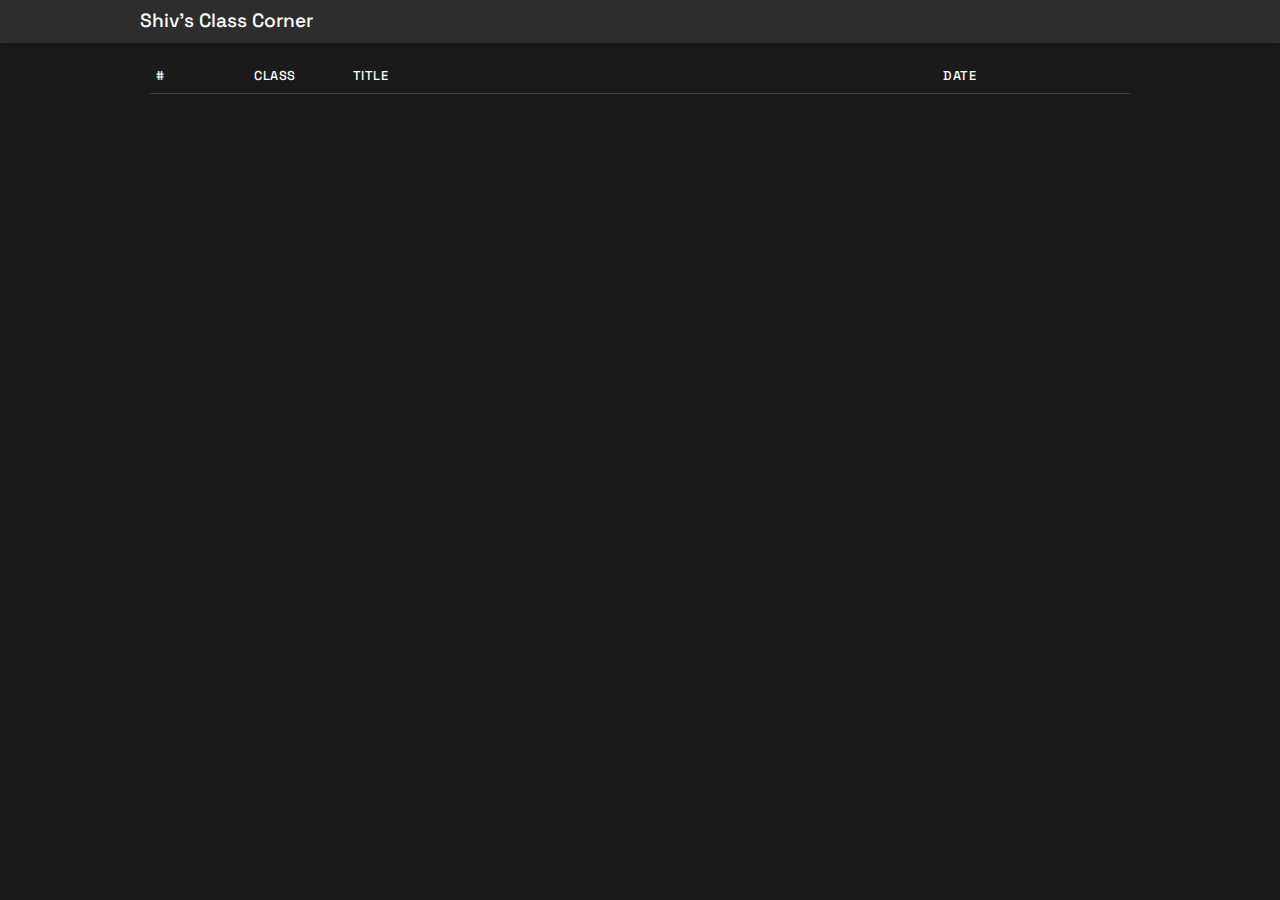
==== index.html @ a7ade9c3 "Add files via upload" ====
<!DOCTYPE html>
<html lang="en">
<head>
    <meta charset="UTF-8">
    <meta name="viewport" content="width=device-width, initial-scale=1.0">
    <title>Shiv's Class Corner</title>
    <link rel="stylesheet" href="styles.css">
</head>
<body>
    <header>
        <div class="header-content">
            <h1 class="site-title">Shiv's Class Corner</h1>
        </div>
    </header>

    <main>
        <div class="container">
            <table class="pdf-table">
                <thead>
                    <tr>
                        <th class="column-small">#</th>
                        <th class="column-small">Class</th>
                        <th class="column-large">Title</th>
                        <th class="column-medium">Date</th>
                    </tr>
                </thead>
                <tbody id="pdfList">
                    <!-- PDFs will be dynamically loaded here -->
                </tbody>
            </table>
        </div>
    </main>

    <div id="loginModal" class="modal">
        <div class="modal-content">
            <span class="close">&times;</span>
            <h2>Login</h2>
            <form id="loginForm">
                <div class="form-group">
                    <label for="username">Username:</label>
                    <input type="text" id="username" required>
                </div>
                <div class="form-group">
                    <label for="otp">OTP:</label>
                    <input type="password" id="otp" required>
                </div>
                <button type="submit" class="login-btn">Login</button>
            </form>
        </div>
    </div>

    <script src="auth.js"></script>
    <script src="main.js"></script>
</body>
</html>
---- styles.css ----
/* Import Space Grotesk font */
@import url('https://fonts.googleapis.com/css2?family=Space+Grotesk:wght@300;400;500;600;700&display=swap');

/* Reset and base styles */
* {
    margin: 0;
    padding: 0;
    box-sizing: border-box;
}

:root {
    --bg-primary: #1a1a1a;
    --bg-secondary: #2d2d2d;
    --text-primary: #ffffff;
    --text-secondary: #b3b3b3;
    --accent-color: #3498db;
    --accent-hover: #2980b9;
    --border-color: #404040;
}

body {
    font-family: 'Space Grotesk', sans-serif;
    line-height: 1.4;
    color: var(--text-primary);
    background-color: var(--bg-primary);
    font-size: 14px;
}

/* Header styles */
header {
    background-color: var(--bg-secondary);
    padding: 0.5rem;
    color: var(--text-primary);
    box-shadow: 0 2px 4px rgba(0, 0, 0, 0.3);
}

.header-content {
    max-width: 1000px;
    margin: 0 auto;
    display: flex;
    justify-content: space-between;
    align-items: center;
}

.site-title {
    font-size: 1.2rem;
    margin: 0;
    font-weight: 500;
}

/* Button styles */
.login-btn, .action-btn {
    font-family: 'Space Grotesk', sans-serif;
    background-color: var(--accent-color);
    color: var(--text-primary);
    border: none;
    padding: 0.4rem 0.8rem;
    border-radius: 3px;
    cursor: pointer;
    transition: all 0.3s ease;
    font-weight: 500;
    text-transform: uppercase;
    letter-spacing: 0.5px;
    font-size: 0.8rem;
}

.login-btn:hover, .action-btn:hover {
    background-color: var(--accent-hover);
    transform: translateY(-1px);
}

.action-btn.delete {
    background-color: #e74c3c;
}

.action-btn.delete:hover {
    background-color: #c0392b;
}

/* Main content styles */
.container {
    max-width: 1000px;
    margin: 1rem auto;
    padding: 0 0.5rem;
}

/* Table styles */
.pdf-table {
    width: 100%;
    border-collapse: collapse;
    margin-top: 0.5rem;
    background-color: var(--bg-secondary);
    border-radius: 4px;
    overflow: hidden;
    font-size: 0.9rem;
}

.pdf-table th,
.pdf-table td {
    padding: 0.5rem;
    text-align: left;
    border-bottom: 1px solid var(--border-color);
}

.pdf-table th {
    background-color: var(--bg-primary);
    color: var(--text-primary);
    font-weight: 500;
    text-transform: uppercase;
    font-size: 0.8rem;
    letter-spacing: 0.5px;
}

/* Column width classes */
.column-small {
    width: 10%;
}

.column-medium {
    width: 20%;
}

.column-large {
    width: 60%;
}

.pdf-table tr:hover {
    background-color: rgba(255, 255, 255, 0.05);
}

.pdf-table a {
    color: var(--accent-color);
    text-decoration: none;
    transition: color 0.3s;
}

.pdf-table a:hover {
    color: var(--accent-hover);
    text-decoration: underline;
}

/* Form styles */
.form-group {
    margin-bottom: 0.8rem;
}

.form-group label {
    display: block;
    margin-bottom: 0.3rem;
    color: var(--text-secondary);
    font-size: 0.9rem;
    font-weight: 400;
}

.form-group input {
    font-family: 'Space Grotesk', sans-serif;
    width: 100%;
    padding: 0.4rem;
    border: 1px solid var(--border-color);
    border-radius: 3px;
    background-color: var(--bg-secondary);
    color: var(--text-primary);
    transition: border-color 0.3s;
    font-size: 0.9rem;
}

.form-group input:focus {
    outline: none;
    border-color: var(--accent-color);
}

/* Upload form styles */
.upload-form {
    background-color: var(--bg-secondary);
    padding: 1rem;
    border-radius: 4px;
    margin-bottom: 1rem;
    max-width: 400px;
}

.upload-form h3 {
    margin-bottom: 0.8rem;
    color: var(--text-primary);
    font-size: 1rem;
    font-weight: 500;
}

/* Modal styles */
.modal {
    display: none;
    position: fixed;
    top: 0;
    left: 0;
    width: 100%;
    height: 100%;
    background-color: rgba(0, 0, 0, 0.8);
    z-index: 1000;
}

.modal-content {
    background-color: var(--bg-secondary);
    margin: 15% auto;
    padding: 1rem;
    width: 90%;
    max-width: 300px;
    border-radius: 4px;
    position: relative;
    box-shadow: 0 4px 6px rgba(0, 0, 0, 0.3);
}

.close {
    position: absolute;
    right: 0.8rem;
    top: 0.4rem;
    font-size: 1.2rem;
    cursor: pointer;
    color: var(--text-secondary);
    transition: color 0.3s;
}

.close:hover {
    color: var(--text-primary);
}

/* Status indicators */
.status-public {
    color: #2ecc71;
    font-size: 0.9rem;
}

.status-private {
    color: #e74c3c;
    font-size: 0.9rem;
}

/* Action buttons container */
.pdf-actions {
    display: flex;
    gap: 0.3rem;
}

/* Responsive design */
@media (max-width: 768px) {
    .header-content {
        flex-direction: column;
        text-align: center;
        gap: 0.5rem;
    }

    .login-btn {
        width: 100%;
        max-width: 150px;
    }

    .pdf-table {
        display: block;
        overflow-x: auto;
        white-space: nowrap;
    }

    .pdf-table th,
    .pdf-table td {
        padding: 0.4rem;
    }

    /* Adjust column widths for mobile */
    .column-small {
        width: auto;
        min-width: 50px;
    }

    .column-medium {
        width: auto;
        min-width: 100px;
    }

    .column-large {
        width: auto;
        min-width: 200px;
    }

    .modal-content {
        width: 95%;
        margin: 30% auto;
        padding: 1rem;
    }

    .container {
        padding: 0 0.3rem;
    }
}
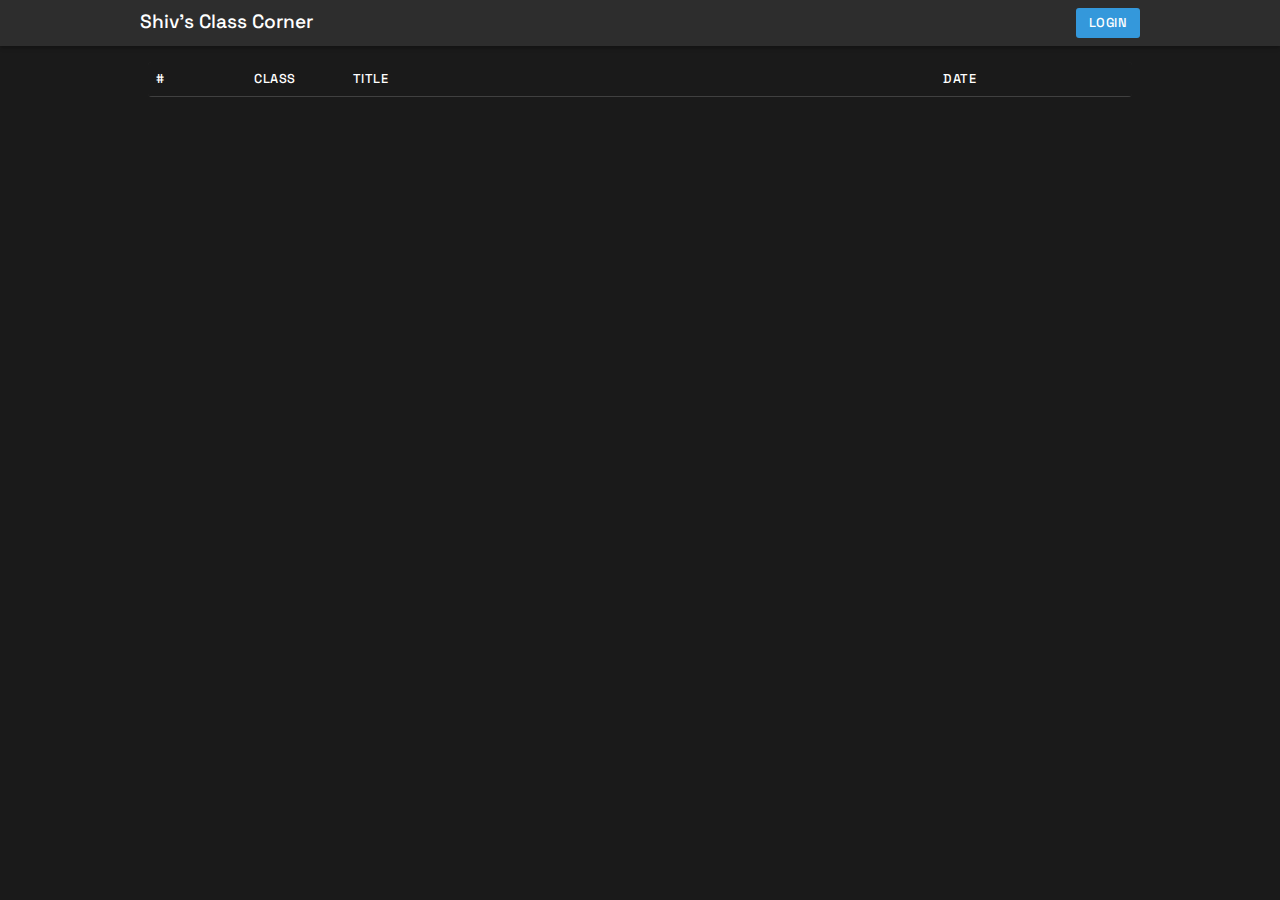
==== commit 36be8ed2: "Update index.html" ====
--- a/index.html
+++ b/index.html
@@ -10,6 +10,7 @@
     <header>
         <div class="header-content">
             <h1 class="site-title">Shiv's Class Corner</h1>
+            <button id="loginBtn" class="login-btn">Login</button>
         </div>
     </header>
 
@@ -52,4 +53,4 @@
     <script src="auth.js"></script>
     <script src="main.js"></script>
 </body>
-</html> +</html> 
--- a/styles.css
+++ b/styles.css
@@ -16,14 +16,272 @@
     --accent-color: #3498db;
     --accent-hover: #2980b9;
     --border-color: #404040;
-}
-
+    --dashboard-bg: #0F4C5C;
+    --panel-bg: #1B2B34;
+    --success-color: #2ecc71;
+    --danger-color: #e74c3c;
+}
+
+/* General Styles */
 body {
     font-family: 'Space Grotesk', sans-serif;
     line-height: 1.4;
     color: var(--text-primary);
     background-color: var(--bg-primary);
     font-size: 14px;
+}
+
+/* Dashboard Specific Styles */
+.dashboard-body {
+    background-color: var(--dashboard-bg);
+    min-height: 100vh;
+}
+
+.dashboard-header {
+    padding: 1.5rem 2rem;
+    background-color: var(--panel-bg);
+    margin-bottom: 2rem;
+}
+
+.dashboard-header h1 {
+    font-size: 1.8rem;
+    font-weight: 500;
+}
+
+.dashboard-main {
+    padding: 0 2rem;
+}
+
+.dashboard-grid {
+    display: grid;
+    grid-template-columns: 350px 1fr;
+    gap: 2rem;
+    max-width: 1400px;
+    margin: 0 auto;
+}
+
+.dashboard-panel {
+    background-color: var(--panel-bg);
+    border-radius: 8px;
+    padding: 1.5rem;
+}
+
+.dashboard-panel h2 {
+    font-size: 1.4rem;
+    font-weight: 500;
+    margin-bottom: 1.5rem;
+}
+
+/* Form Styles */
+.dashboard-input {
+    width: 100%;
+    padding: 0.8rem;
+    background-color: rgba(255, 255, 255, 0.1);
+    border: 1px solid rgba(255, 255, 255, 0.2);
+    border-radius: 4px;
+    color: var(--text-primary);
+    font-family: 'Space Grotesk', sans-serif;
+    font-size: 0.9rem;
+    transition: border-color 0.3s;
+}
+
+.dashboard-input:focus {
+    outline: none;
+    border-color: var(--accent-color);
+}
+
+.form-group {
+    margin-bottom: 1.2rem;
+}
+
+.form-group label {
+    display: block;
+    margin-bottom: 0.5rem;
+    color: var(--text-secondary);
+    font-size: 0.9rem;
+}
+
+/* Switch Styles */
+.switch-group {
+    display: flex;
+    align-items: center;
+    gap: 1rem;
+}
+
+.switch-label {
+    position: relative;
+    display: inline-block;
+    width: 50px;
+    height: 24px;
+}
+
+.switch-label input {
+    opacity: 0;
+    width: 0;
+    height: 0;
+}
+
+.switch-slider {
+    position: absolute;
+    cursor: pointer;
+    top: 0;
+    left: 0;
+    right: 0;
+    bottom: 0;
+    background-color: rgba(255, 255, 255, 0.1);
+    transition: .4s;
+    border-radius: 24px;
+}
+
+.switch-slider:before {
+    position: absolute;
+    content: "";
+    height: 16px;
+    width: 16px;
+    left: 4px;
+    bottom: 4px;
+    background-color: white;
+    transition: .4s;
+    border-radius: 50%;
+}
+
+input:checked + .switch-slider {
+    background-color: var(--accent-color);
+}
+
+input:checked + .switch-slider:before {
+    transform: translateX(26px);
+}
+
+/* Button Styles */
+.dashboard-btn {
+    width: 100%;
+    padding: 0.8rem;
+    border: none;
+    border-radius: 4px;
+    font-family: 'Space Grotesk', sans-serif;
+    font-size: 0.9rem;
+    font-weight: 500;
+    cursor: pointer;
+    transition: all 0.3s;
+}
+
+.add-btn {
+    background-color: var(--accent-color);
+    color: var(--text-primary);
+}
+
+.add-btn:hover {
+    background-color: var(--accent-hover);
+    transform: translateY(-1px);
+}
+
+/* Table Styles */
+.table-container {
+    overflow-x: auto;
+}
+
+.dashboard-table {
+    width: 100%;
+    border-collapse: collapse;
+    font-size: 0.9rem;
+}
+
+.dashboard-table th,
+.dashboard-table td {
+    padding: 1rem;
+    text-align: left;
+    border-bottom: 1px solid rgba(255, 255, 255, 0.1);
+}
+
+.dashboard-table th {
+    font-weight: 500;
+    color: var(--text-secondary);
+    text-transform: uppercase;
+    font-size: 0.8rem;
+    letter-spacing: 0.5px;
+}
+
+.dashboard-table tbody tr:hover {
+    background-color: rgba(255, 255, 255, 0.05);
+}
+
+/* Action Buttons */
+.action-btn-group {
+    display: flex;
+    gap: 0.5rem;
+}
+
+.action-btn {
+    padding: 0.4rem 0.8rem;
+    border: none;
+    border-radius: 4px;
+    cursor: pointer;
+    font-size: 0.8rem;
+    transition: all 0.3s;
+}
+
+.view-btn {
+    background-color: var(--accent-color);
+    color: var(--text-primary);
+}
+
+.delete-btn {
+    background-color: var(--danger-color);
+    color: var(--text-primary);
+}
+
+/* Toast Notification */
+.toast {
+    position: fixed;
+    bottom: 2rem;
+    right: 2rem;
+    background-color: var(--panel-bg);
+    padding: 1rem 1.5rem;
+    border-radius: 4px;
+    box-shadow: 0 4px 6px rgba(0, 0, 0, 0.1);
+    display: none;
+}
+
+.toast-content h3 {
+    font-size: 1rem;
+    margin-bottom: 0.3rem;
+    color: var(--success-color);
+}
+
+.toast-content p {
+    font-size: 0.9rem;
+    color: var(--text-secondary);
+}
+
+/* Responsive Design */
+@media (max-width: 1024px) {
+    .dashboard-grid {
+        grid-template-columns: 1fr;
+    }
+    
+    .dashboard-main {
+        padding: 0 1rem;
+    }
+}
+
+@media (max-width: 768px) {
+    .dashboard-header {
+        padding: 1rem;
+    }
+    
+    .dashboard-header h1 {
+        font-size: 1.4rem;
+    }
+    
+    .dashboard-panel {
+        padding: 1rem;
+    }
+    
+    .dashboard-table th,
+    .dashboard-table td {
+        padding: 0.8rem;
+    }
 }
 
 /* Header styles */
@@ -142,14 +400,6 @@
 /* Form styles */
 .form-group {
     margin-bottom: 0.8rem;
-}
-
-.form-group label {
-    display: block;
-    margin-bottom: 0.3rem;
-    color: var(--text-secondary);
-    font-size: 0.9rem;
-    font-weight: 400;
 }
 
 .form-group input {
@@ -288,4 +538,4 @@
     .container {
         padding: 0 0.3rem;
     }
-} +} 
